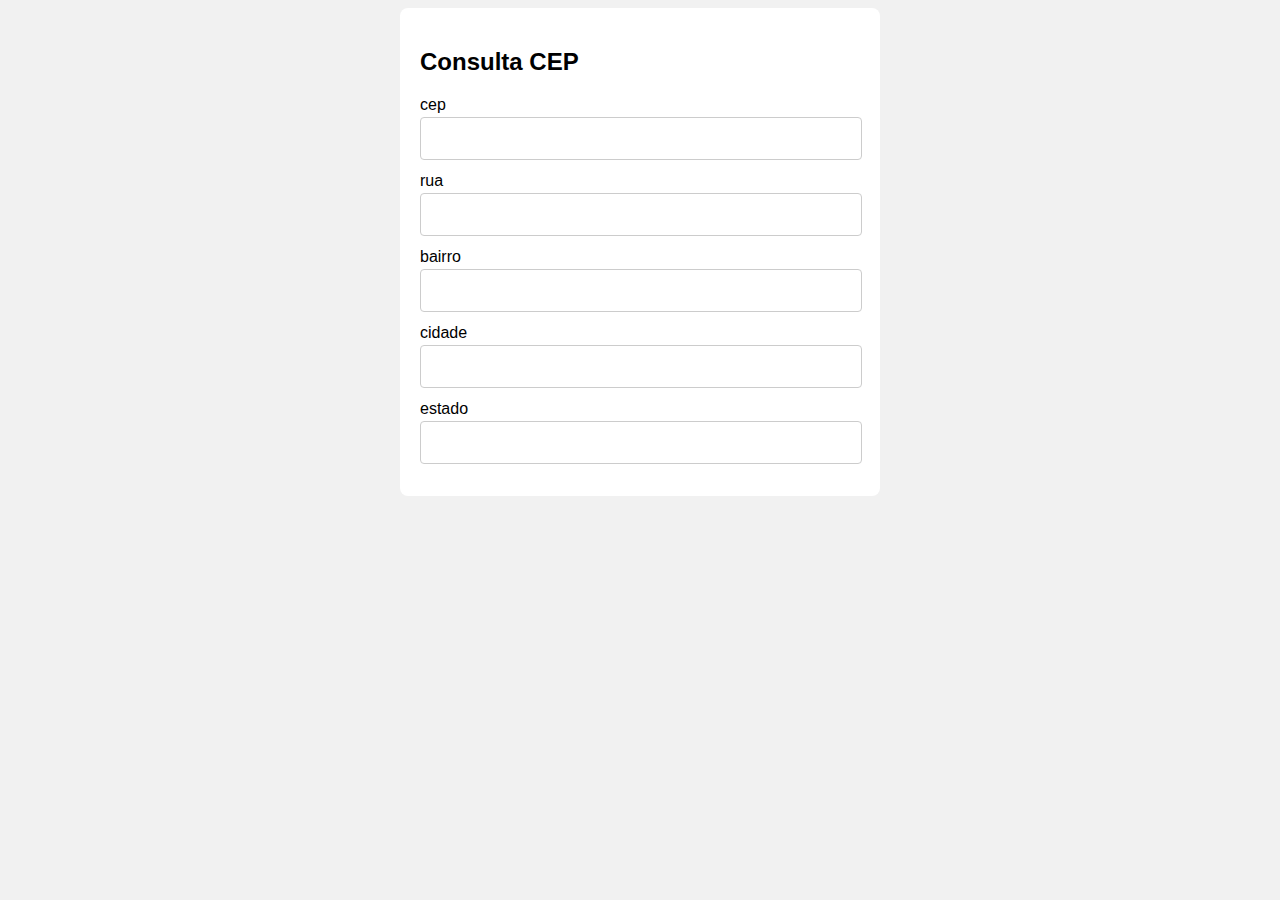
==== index.html @ 624b5142 "Início do projeto" ====
<!DOCTYPE html>
<html lang="pt-br">
<head>
    <meta charset="UTF-8">
    <meta name="viewport" content="width=device-width, initial-scale=1.0">
    <title>Consulta CEP</title>
    <link href="CSS/style.css" rel="stylesheet">
<body>

    <div class="container">
        <h2>Consulta CEP</h2>
        <form>
            <div class="form-row">
                <label for = "cep"> cep</label> 
                <input type="text" name = "cep" id = "cep">
            </div>
            <div class="form-row">
                <label for = "rua"> rua</label> 
                <input type="text" name = "rua" id = "rua">
            </div>
            <div class="form-row">
                <label for = "bairro"> bairro</label> 
                <input type="text" name = "bairro" id = "bairro">
            </div>
            <div class="form-row">
                <label for = "cidade"> cidade</label> 
                <input type="text" name = "cidade" id = "cidade">
            </div>
            <div class="form-row">
                <label for = "estado"> estado</label> 
                <input type="text" name = "estado" id = "estado">
            </div>
        </form>
    </div>
    
</body>
</html>
---- CSS/style.css ----
body {
    background: #f1f1f1;
    font-size: 1rem;
    font-family: Arial, Helvetica, sans-serif;
}

.container {
    margin: 0 auto;
    width: 100%;
    max-width: 440px;
    background: #FFF;
    border-radius: 8px;
    height: auto;
    padding: 20px;
}

.form-row{
    margin-bottom: 12px;
}

.form-row label {
    display: block;
    margin-bottom: 3px;
}

.form-row input{
    width: calc(100% - 16px);
    padding: 8px;
    border-radius: 4px;
    border: 1px solid #ccc;
    height: 25px;
    font-size: 1.2rem;
}
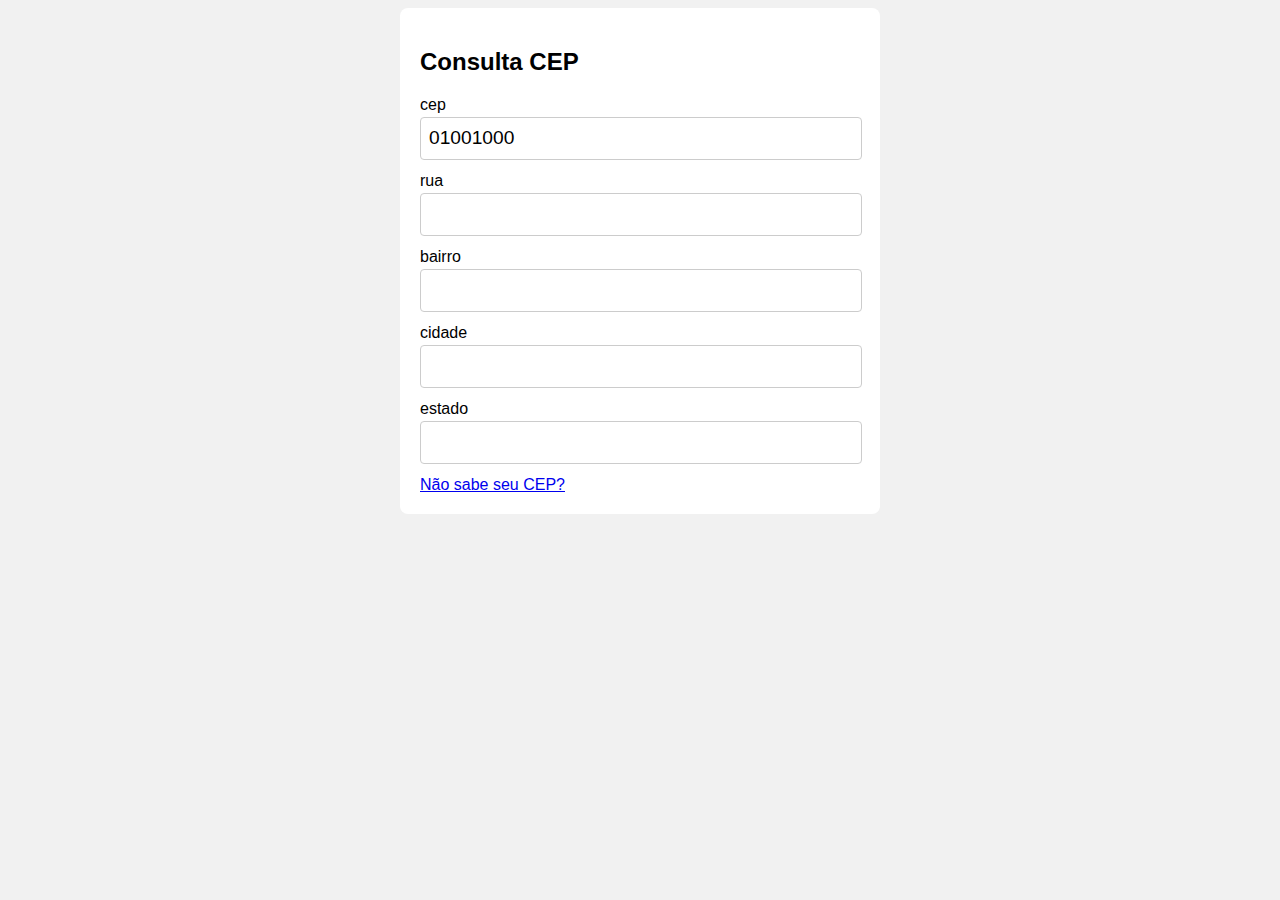
==== commit 93e4fec2: "Criação do script JS que realiza busca do endereço baseado no CEP" ====
--- a/index.html
+++ b/index.html
@@ -3,8 +3,8 @@
 <head>
     <meta charset="UTF-8">
     <meta name="viewport" content="width=device-width, initial-scale=1.0">
+    <link href="CSS/style.css" rel="stylesheet">    
     <title>Consulta CEP</title>
-    <link href="CSS/style.css" rel="stylesheet">
 <body>
 
     <div class="container">
@@ -12,7 +12,7 @@
         <form>
             <div class="form-row">
                 <label for = "cep"> cep</label> 
-                <input type="text" name = "cep" id = "cep">
+                <input type="text" name = "cep" id = "cep" maxlength="8">
             </div>
             <div class="form-row">
                 <label for = "rua"> rua</label> 
@@ -31,7 +31,10 @@
                 <input type="text" name = "estado" id = "estado">
             </div>
         </form>
+
+        <a href="descobrir-cep.html">Não sabe seu CEP?</a>
     </div>
-    
+
+    <script src="JS/consulta-endereco.js"></script>
 </body>
 </html>